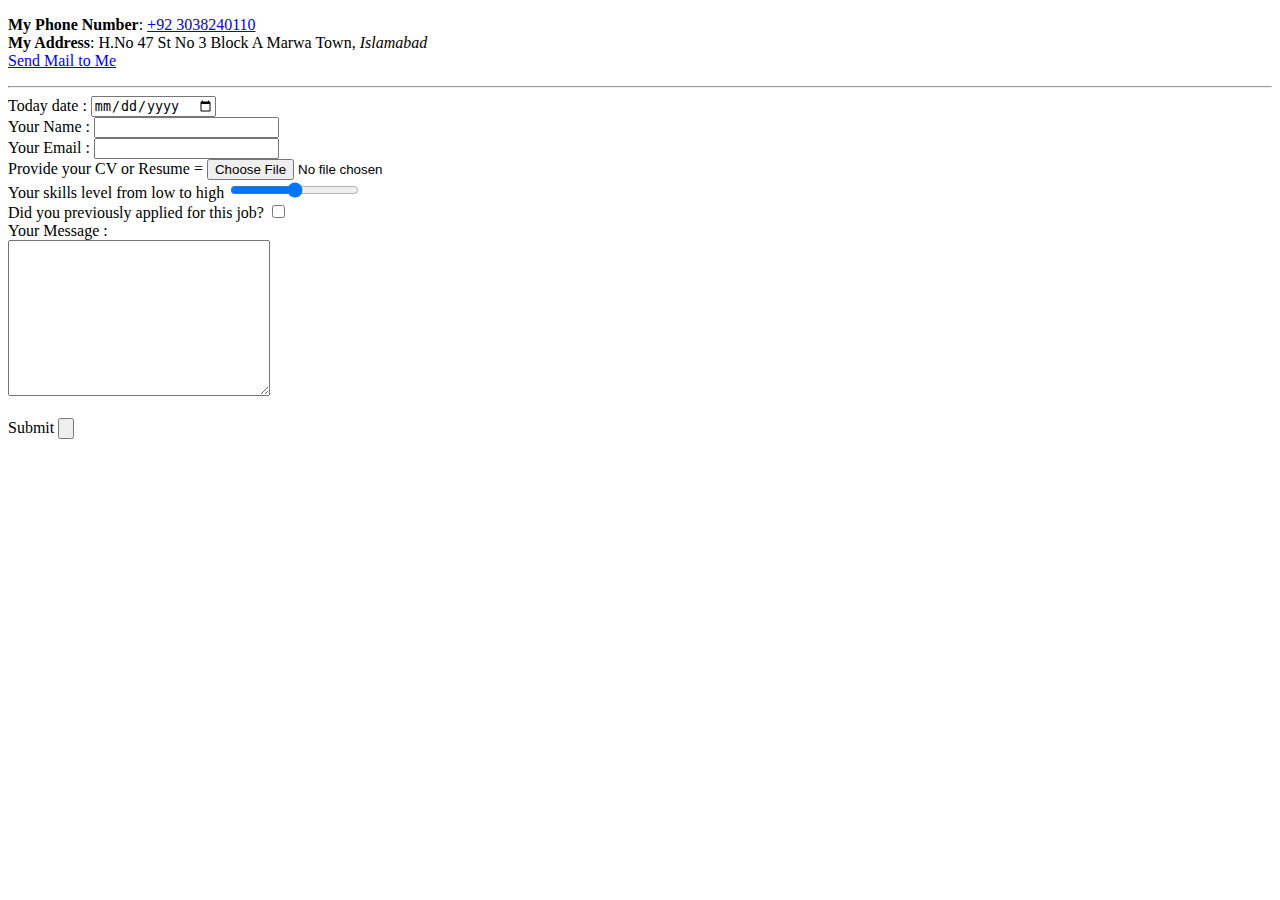
==== contact.html @ 9edf8633 "Add files via upload" ====
<!DOCTYPE html>
<html lang="en">
<head>
    <meta charset="UTF-8">
    <meta name="viewport" content="width=device-width, initial-scale=1.0">
    <title>Document</title>
</head>
<body>
    <p><b>My Phone Number</b>: <a href="tel:+92 3038240110">+92 3038240110</a><br>
    <b>My Address</b>: H.No 47 St No 3 Block A Marwa Town, <i>Islamabad</i> <br>
    <a href= "mailto:usmanghanisd@gmail.com">Send Mail to Me</a></p>
    <hr>
    
    <form action="mailto:usmanghanisd@gmail.com" method="post" enctype="text/plain">

       <label>Today date : </label>
       <input type="date" name="Date applied :" id=""><br>

       <label>Your Name :</label>
       <input type="text" name="Name :" id=""><br>

       <label>Your Email :</label>
       <input type="email" name="Email :" id=""><br>

       <label>Provide your CV or Resume =</label>
       <input type="file" name="CV :" id=""><br>

       <label>Your skills level from low to high </label>
       <input type="range" name="" id="Skills Range :"><br>

       <label>Did you previously applied for this job?</label>
       <input type="checkbox" name="" id=""><br>

       <label>Your Message :</label><br>
       <textarea name="Message :" id="" cols="30" rows="10"></textarea><br><br>

       <label>Submit </label>
      <input type="submit" value="">

    </form>
</body>
</html>
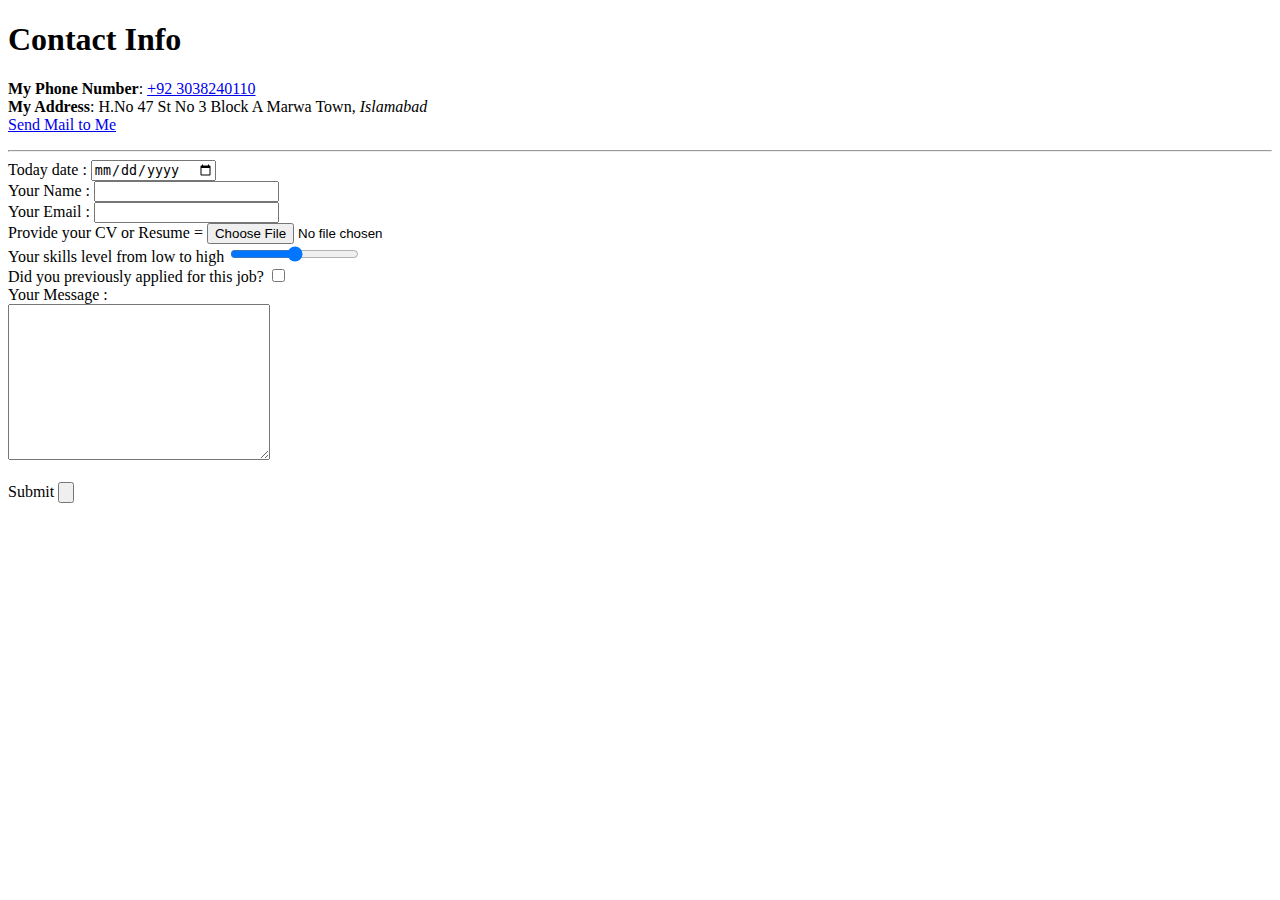
==== commit ae83d593: "Update contact.html" ====
--- a/contact.html
+++ b/contact.html
@@ -1,11 +1,14 @@
+
 <!DOCTYPE html>
 <html lang="en">
 <head>
     <meta charset="UTF-8">
     <meta name="viewport" content="width=device-width, initial-scale=1.0">
     <title>Document</title>
+    <link rel="stylesheet" href="css/styles.css">
 </head>
 <body>
+    <h1>Contact Info</h1>
     <p><b>My Phone Number</b>: <a href="tel:+92 3038240110">+92 3038240110</a><br>
     <b>My Address</b>: H.No 47 St No 3 Block A Marwa Town, <i>Islamabad</i> <br>
     <a href= "mailto:usmanghanisd@gmail.com">Send Mail to Me</a></p>
@@ -39,4 +42,4 @@
 
     </form>
 </body>
-</html>+</html>
